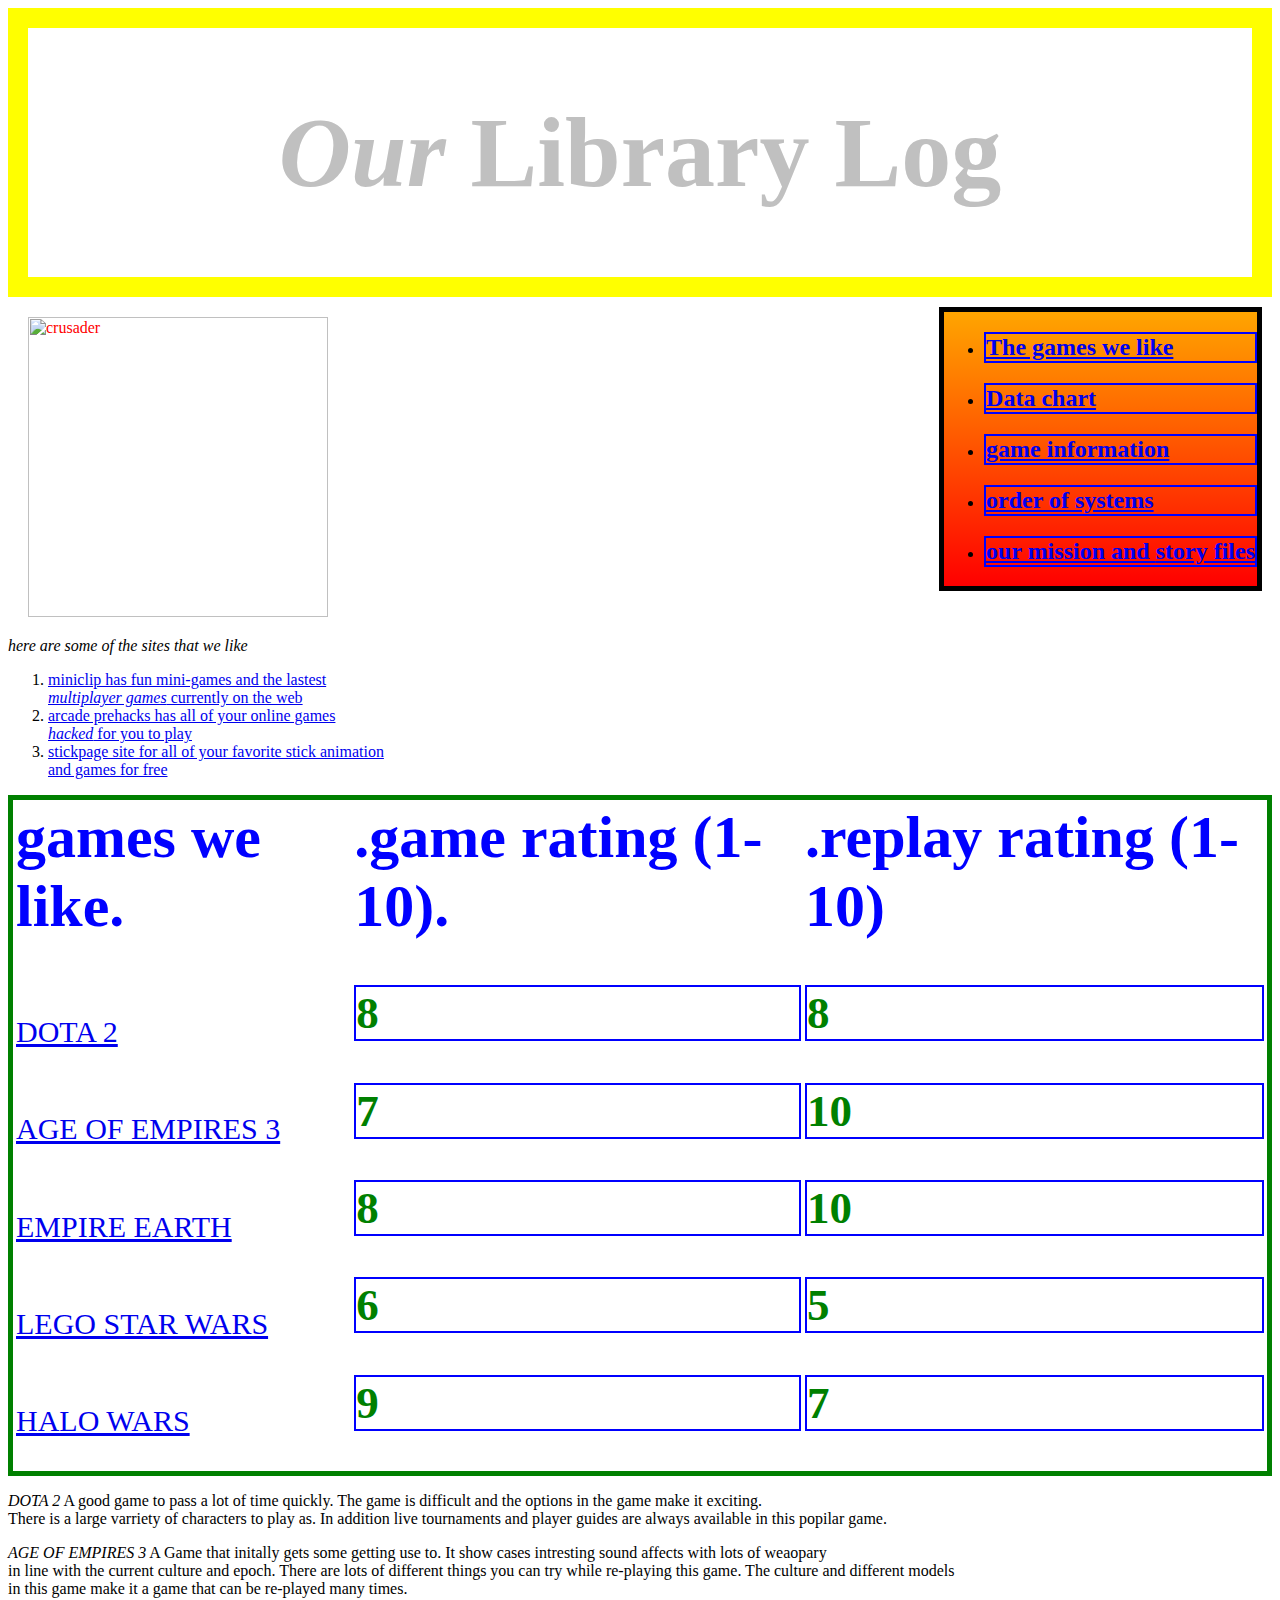
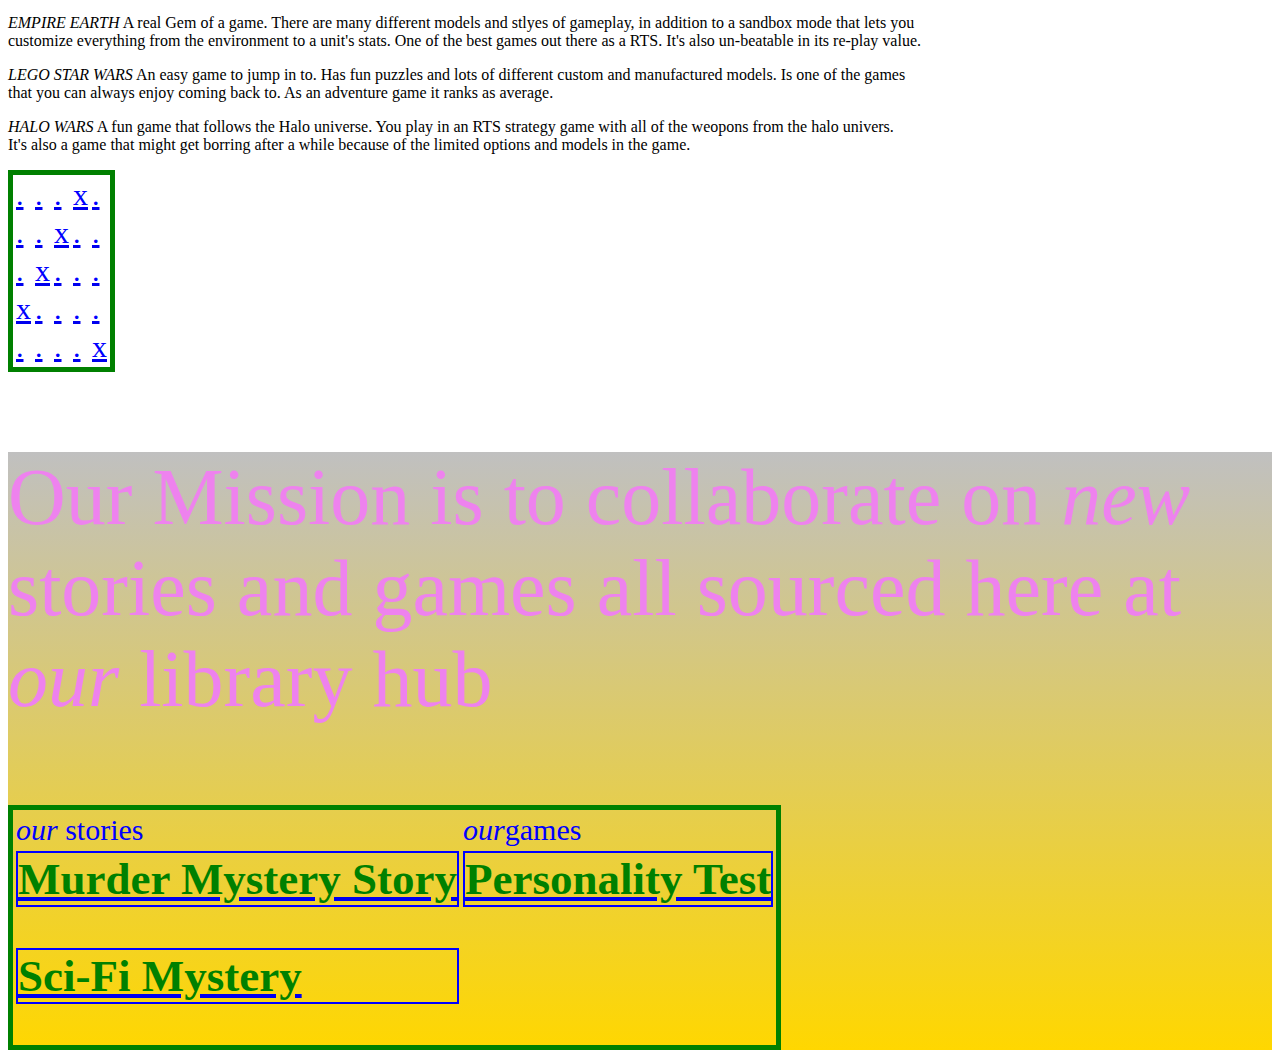
==== index.html @ 3e9ae957 "Update index.html" ====
<!DOCTYPE.html>
<html>
<head>
  <title>Our Library Log</title>
  <meta charset="utf-8"/>
  <link href='https://fonts.googleapis.com/css?family=Lato:400,300,100,700,900' rel='stylesheet' type='text/css'>
  <link rel="stylesheet" type="text/css" href="main.css"/> 
 </head>
<body>
  <div class= "front1">
    <p> <h1><bold><em>Our</em> Library Log</bold></h1><p>
  </div>
  <ul>
    <li><h2><a href="#title1">The games we like</a></h2></li>
    <li><h2><a href="#table">Data chart</a></h2></li>
    <li><h2><a href="#title-inf">game information</a></h2></li>
    <li><h2><a href="#table-data">order of systems</a></h2></li>
    <li><h2><a href="#title2">our mission and <bold>story files</bold></a></h2></li>
     </ul>
    <div class= "img1">
    <img src="https://i.imgur.com/UbMxmD9.jpg" alt="crusader" width="300" height="300">
  </div>
    <div class= "title1.1">
    <div id= “title1”> 
      <p><em>here are some of the sites that we like</em></p>
      <ol>
      <li><a href="https://www.miniclip.com" target=_"blank">miniclip has fun mini-games and the lastest <br> <em>multiplayer games</em> currently on the web</a></li> 
     <li><a href="https://www.arcadeprehacks.com/" target=_"blank">arcade prehacks has all of your online games <br> <em>hacked</em> for you to play</a></li>
        <li><a href="http://stickpage.com/" target=_"blank">stickpage site for all of your favorite stick animation<br> and games for free</a></li>
        
      </ol>
        </div>
  </div>
      <div id= "table">
       <table>
         <thead>
           <tr>
             <td><h1>games we like.</h1></td><td><h1>.game rating <bold>(1-10).</bold></h1> </td><td><h1>.replay rating<bold> (1-10)</h1> </bold> </td>
           </tr>
         </thead>
           <tbody>
             <tr>
               <td><a href="http://blog.dota2.com/?l=english" target=_"blank">DOTA 2 </a></td> <td><h2>8</h2></td> <td><h2>8</h2></td>
             </tr>
             <tr>
               <td><a href="https://www.ageofempires.com/" target=_"blank">AGE OF EMPIRES 3</a></td> <td><h2>7</h2></td> <td><h2>10</h2></td>
        
           </tr>
            <tr>
              <td><a href="https://www.gog.com/game/empire_earth_gold_edition" target=_"blank">EMPIRE EARTH</a></td> <td><h2>8</h2></td> <td><h2>10</h2></td>
             </tr>
             <tr>
               <td><a href="https://www.starwars.com/games-apps/lego-star-wars-the-complete-saga" target=_"blank">LEGO STAR WARS</a></td> <td><h2>6</h2></td> <td><h2>5</h2></td>
             </tr>
             <tr>
               <td><a href="https://halo.fandom.com/wiki/Halo_Wars" target=_"blank">HALO WARS</a></td><td><h2>9</h2></td><td><h2>7</h2></td>
             </tr>
         </tbody>
        </table>
  </div>
        
        <div id= "title-inf">
                  <p><em>DOTA 2</em> A good game to pass a lot of time quickly. The game is difficult and the options in the game make it exciting. <br>
                  There is a large varriety of characters to play as. In addition live tournaments and player guides are always available in this popilar game.<br></p>
                  <p><em>AGE OF EMPIRES 3</em> A Game that initally gets some getting use to. It show cases intresting sound affects with lots of weaopary<br>
                  in line with the current culture and epoch. There are lots of different things you can try while re-playing this game. The culture and different models <br>
                  in this game make it a game that can be re-played many times. <br></p>
                  <p><em>EMPIRE EARTH</em> A real Gem of a game. There are many different models and stlyes of gameplay, in addition to a sandbox mode that lets you <br>
                  customize everything from the environment to a unit's stats. One of the best games out there as a RTS. It's also un-beatable in its re-play value. <br></p>
                  <p><em>LEGO STAR WARS</em> An easy game to jump in to. Has fun puzzles and lots of different custom and manufactured models. Is one of the games <br>
                  that you can always enjoy coming back to. As an adventure game it ranks as average. <br></p>
                  <p><em>HALO WARS</em> A fun game that follows the Halo universe. You play in an RTS strategy game with all of the weopons from the halo univers.<br>
                  It's also a game that might get borring after a while because of the limited options and models in the game.<br></p>
                  </div>
  
        <div id="table-data">
          <a href="./main.js" target=_"blank">
           <table>
                  <tr><td>.</td><td>.</td><td>.</td><td>x</td><td>.</td></tr>
                  <tr><td>.</td><td>.</td><td>x</td><td>.</td><td>.</td></tr>
                  <tr><td>.</td><td>x</td><td>.</td><td>.</td><td>.</td></tr>
                  <tr><td>x</td><td>.</td><td>.</td><td>.</td><td>.</td></tr>
                  <tr><td>.</td><td>.</td><td>.</td><td>.</td><td>x</td></tr>
                  </table>
          </a>
                            </div>  
        <div id= "title2">
          <p><bold>Our Mission is to collaborate on <em>new</em> stories and games all sourced here at <em>our</em> library hub</bold></p>
          <table>
            <thead><tr><td><em>our</em> stories</td><td><em>our</em>games</td></tr>
            </thead>
             <tbody><tr><td> 
               <a href="./contact.html"target=_"blank"><h2>Murder Mystery Story</h2></a></td>
               <td><a href="./step1.html"target=_"blank"><h2>Personality Test</h2></a></td>
               </tr>
               <tr><td><a href="./view.html"taregt=_"blank"><h2>Sci-Fi Mystery</h2></a></td>
               </tr> 
            </tbody>
          </table>
  </div>
</body>
</html>
---- main.css ----
.title1.1{
  color:green;
  font-size:5rem;
  float:right;
}
ul{
  float: right;
  flex-wrap: wrap;
  margin: 10px;
  border: 5px solid black;
  background: linear-gradient(orange, red); 
}

table{
  font-family: bookman,'bookman heading', serif;
  font-size:30px;
  flex-wrap:wrap;
  justify-content: center;
  color:blue;
  border:5px solid green;
  background-image:url("https://i.imgur.com/yfTAqXq.jpg");
  background-size:cover;
}
#title2{
  background: linear-gradient(silver, gold);
  font-size:80px;
  color: violet;
}
h2{
  color:green;
  border:2px solid blue;
}
.img1{
  border:10 px solid yellow;
  margin:20px;
  color:red;
}
  .front1{
    justify-content:center;
    font-size:50px;
    color:silver;
    border:20px solid yellow;
    display:flex;
    flex-wrap:wrap;
}
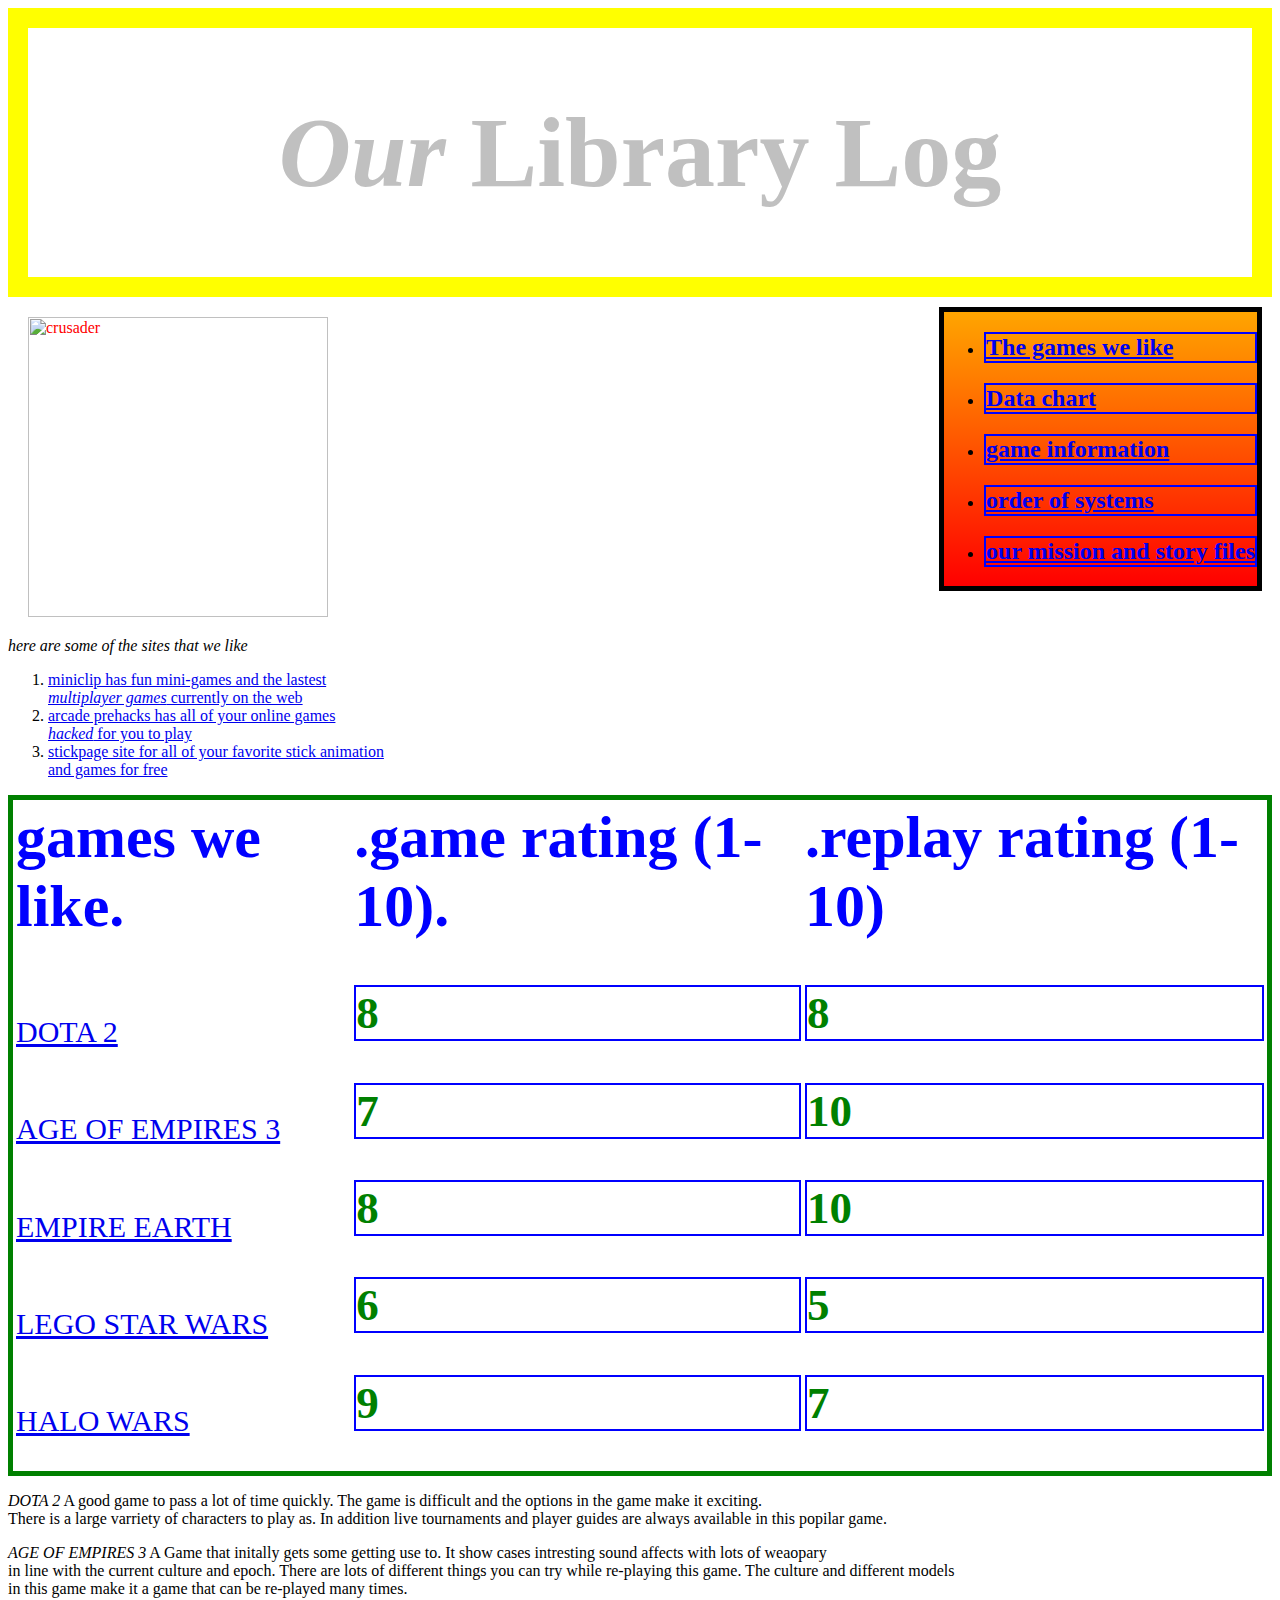
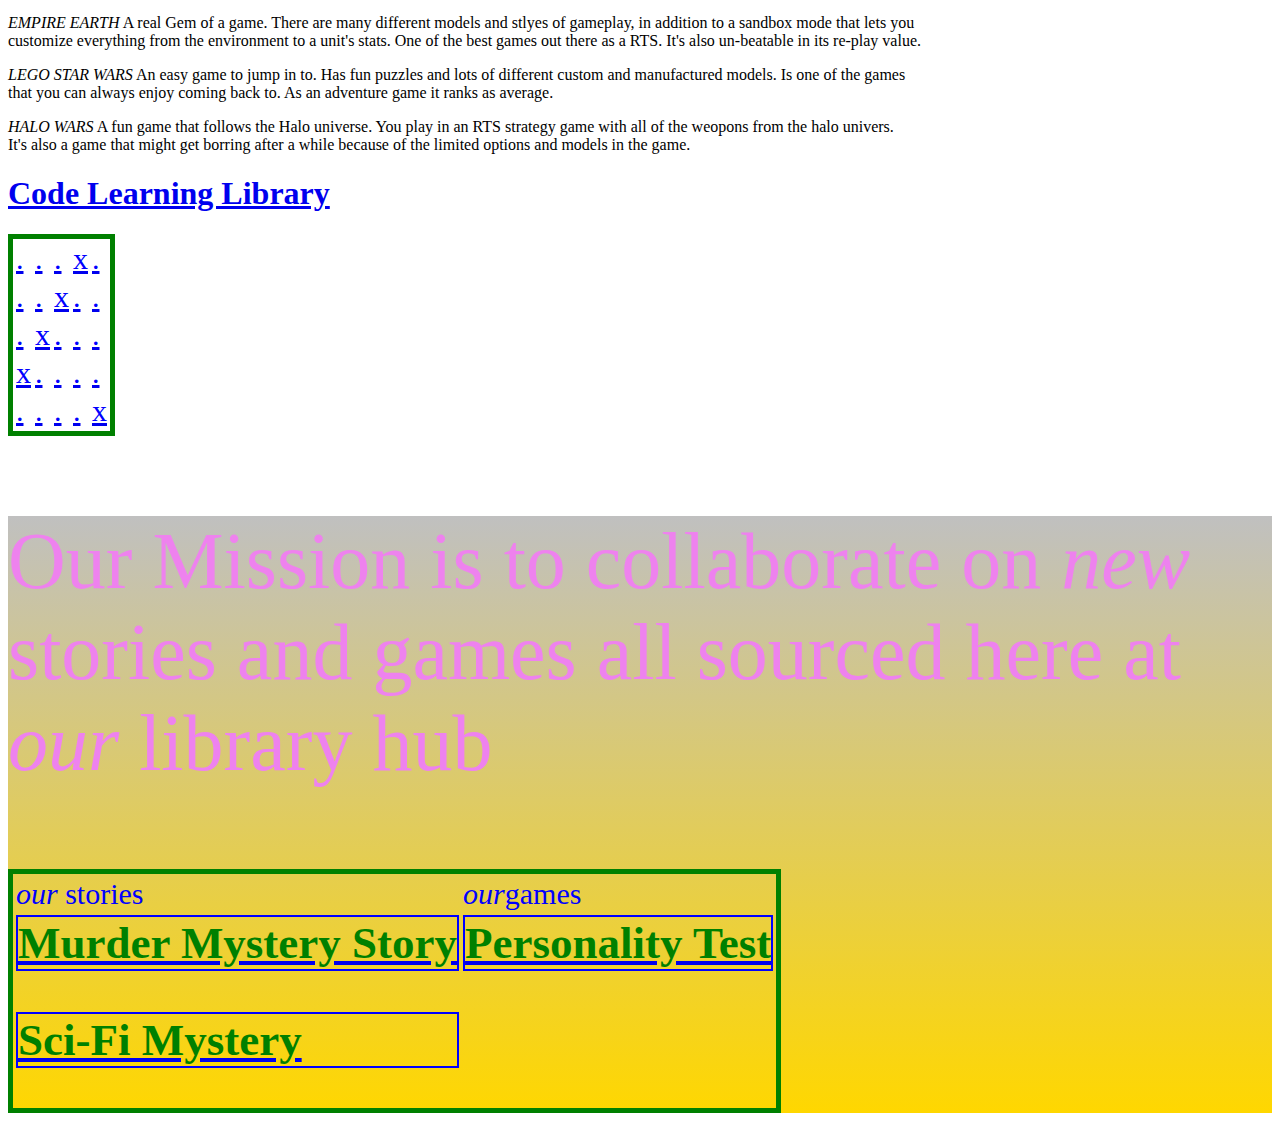
==== commit 06f8a49b: "Update index.html" ====
--- a/index.html
+++ b/index.html
@@ -75,6 +75,7 @@
   
         <div id="table-data">
           <a href="./main.js" target=_"blank">
+            <p><h1>Code Learning Library</h1></p>
            <table>
                   <tr><td>.</td><td>.</td><td>.</td><td>x</td><td>.</td></tr>
                   <tr><td>.</td><td>.</td><td>x</td><td>.</td><td>.</td></tr>
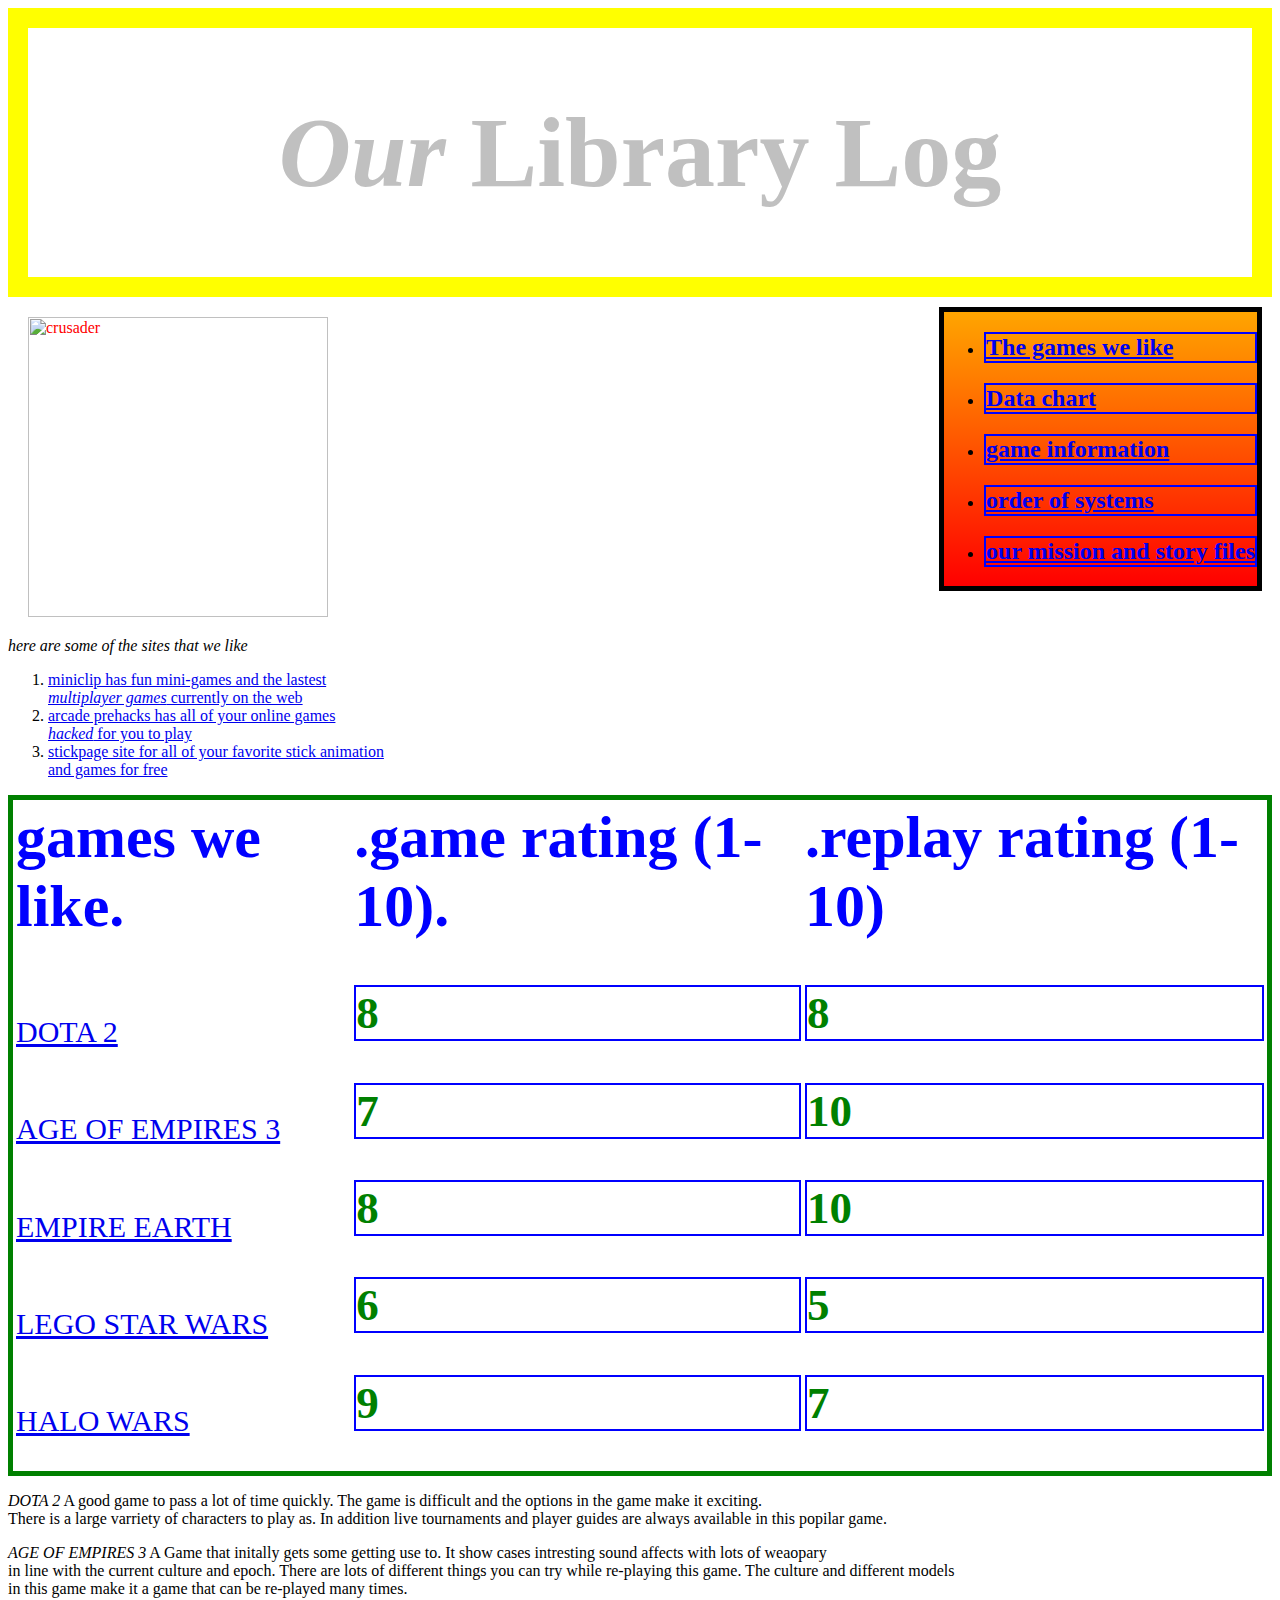
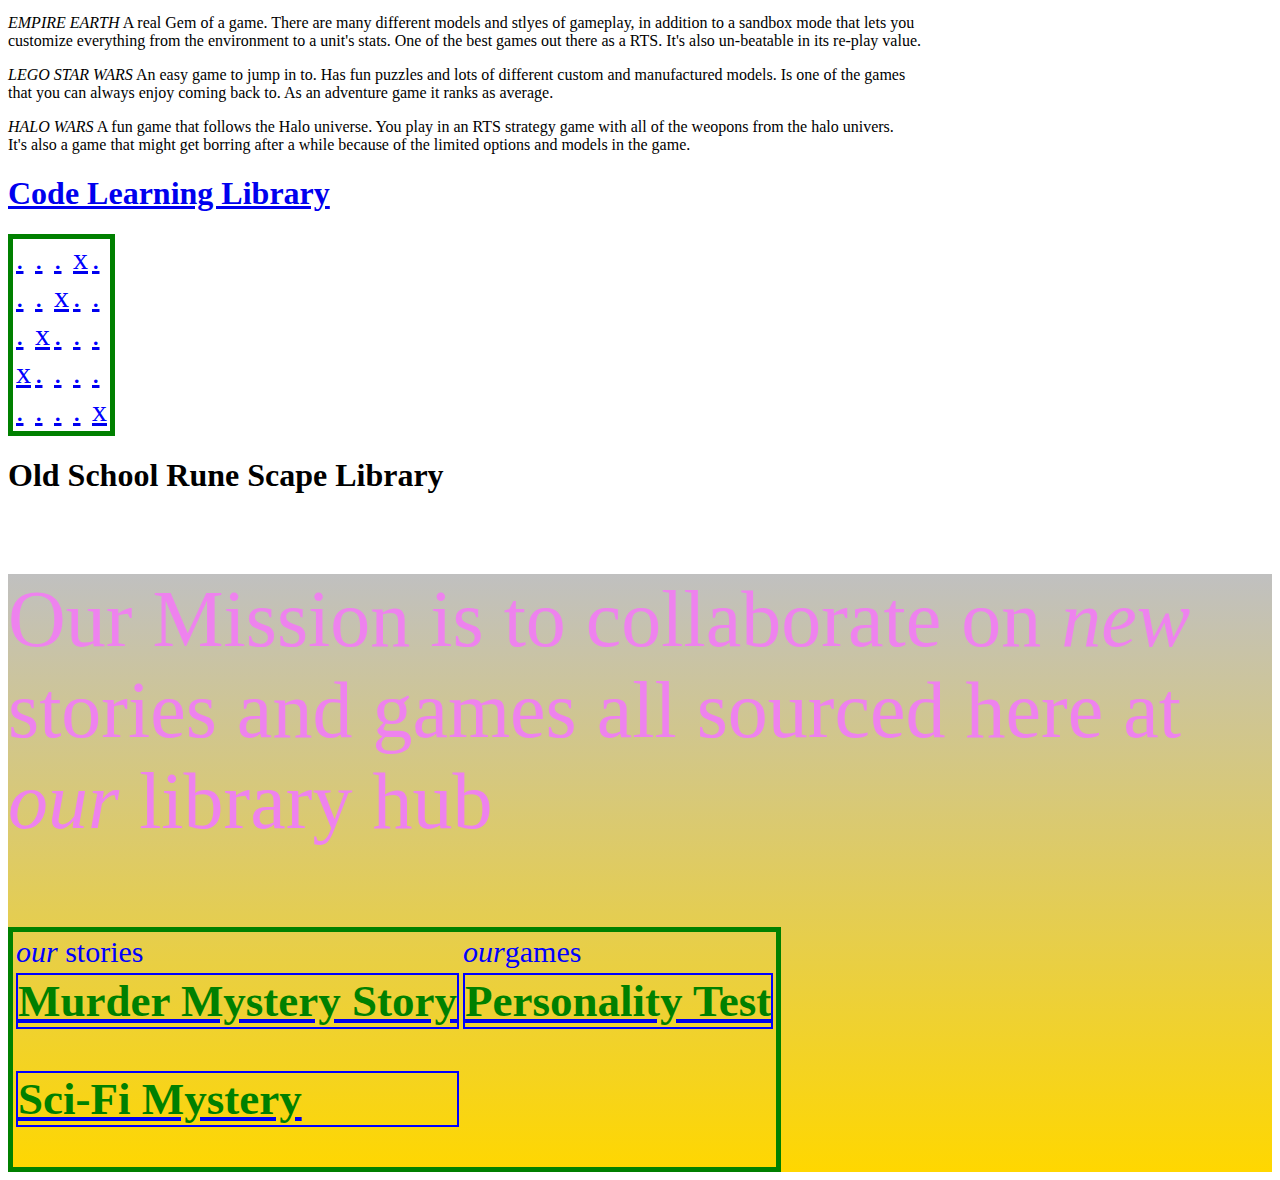
==== commit a1e5143d: "Update index.html" ====
--- a/index.html
+++ b/index.html
@@ -84,6 +84,10 @@
                   <tr><td>.</td><td>.</td><td>.</td><td>.</td><td>x</td></tr>
                   </table>
           </a>
+         <a href"./scape.js" target=_"blank">
+           <p><h1>Old School Rune Scape Library</h1></p>
+         </a>
+  
                             </div>  
         <div id= "title2">
           <p><bold>Our Mission is to collaborate on <em>new</em> stories and games all sourced here at <em>our</em> library hub</bold></p>
--- a/main.css
+++ b/main.css
@@ -43,3 +43,12 @@
     display:flex;
     flex-wrap:wrap;
 }
+#game1{
+  font-family: bookman,'bookman heading', serif;
+  font-size:50px;
+  flex-wrap:wrap;
+  justify-content: center;
+  color:blue;
+  border:5px solid green;
+  background: linear-gradiant(yellow,violet);  
+}
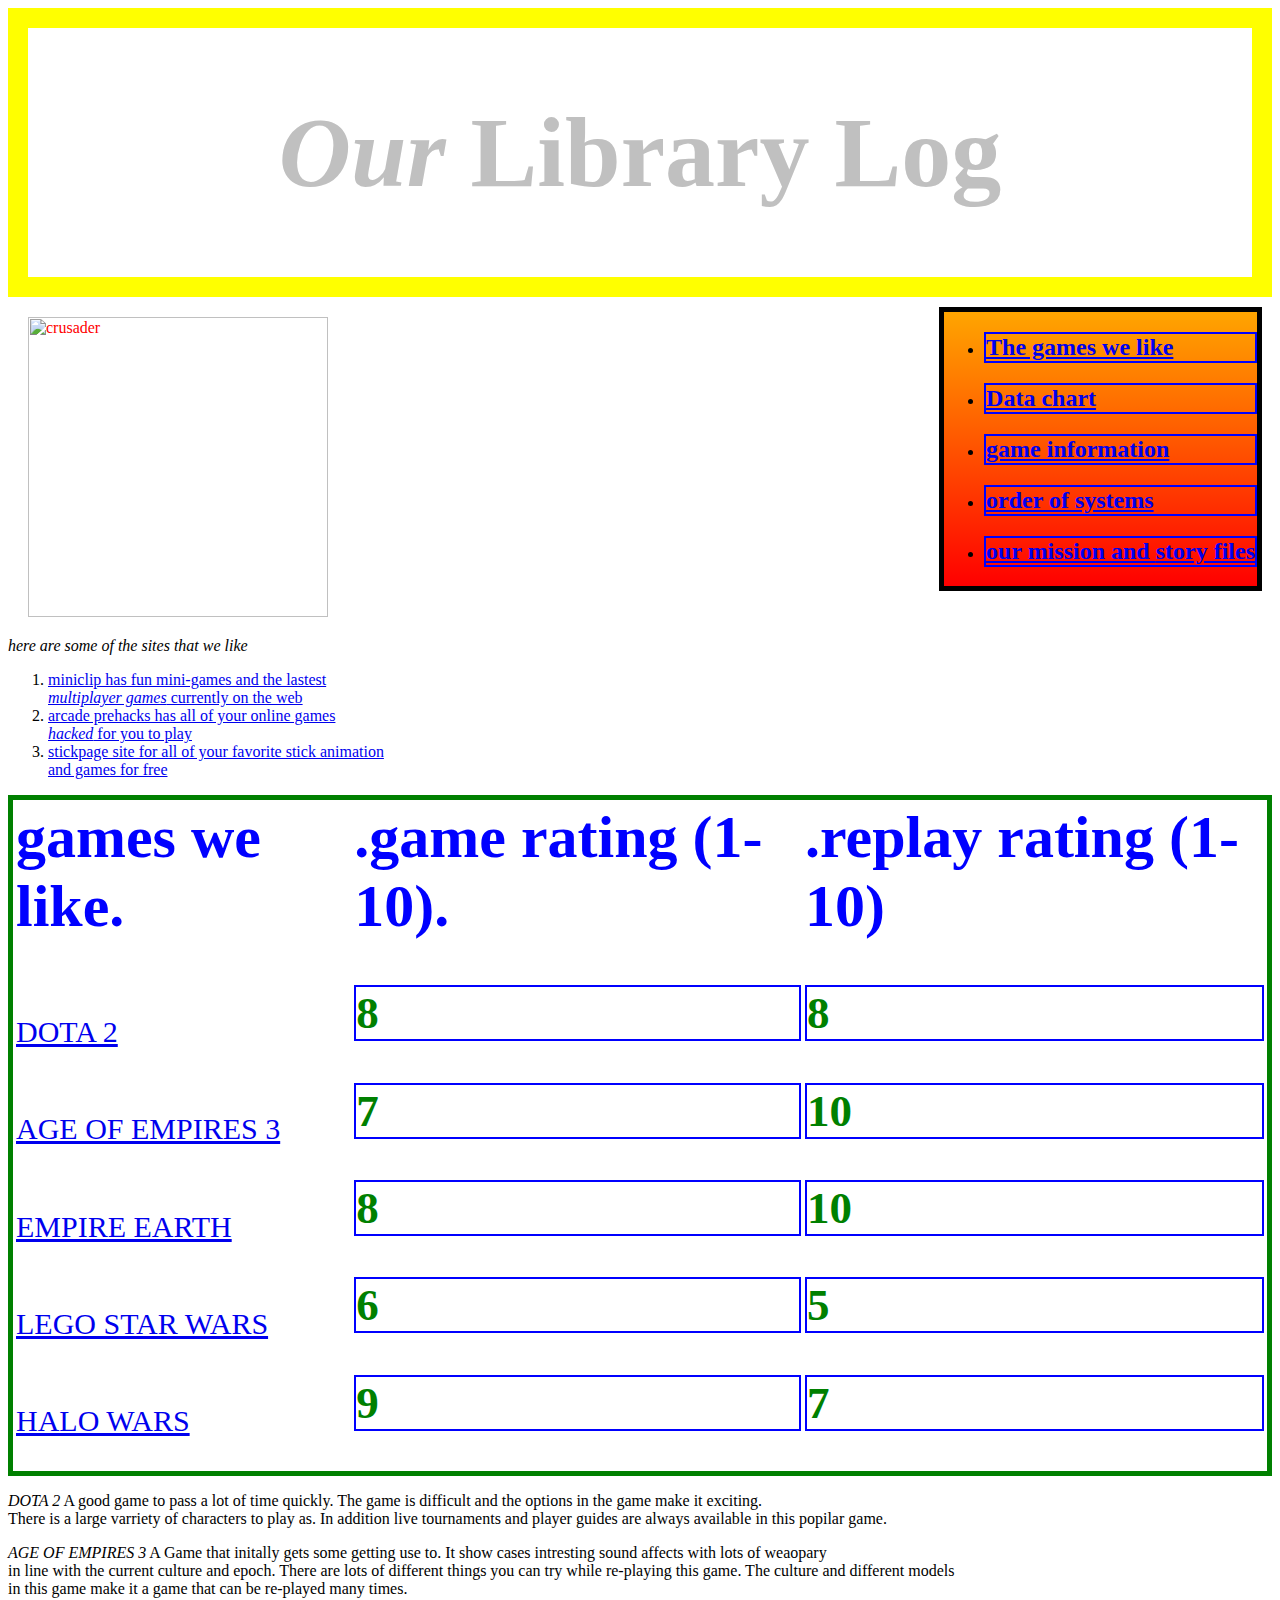
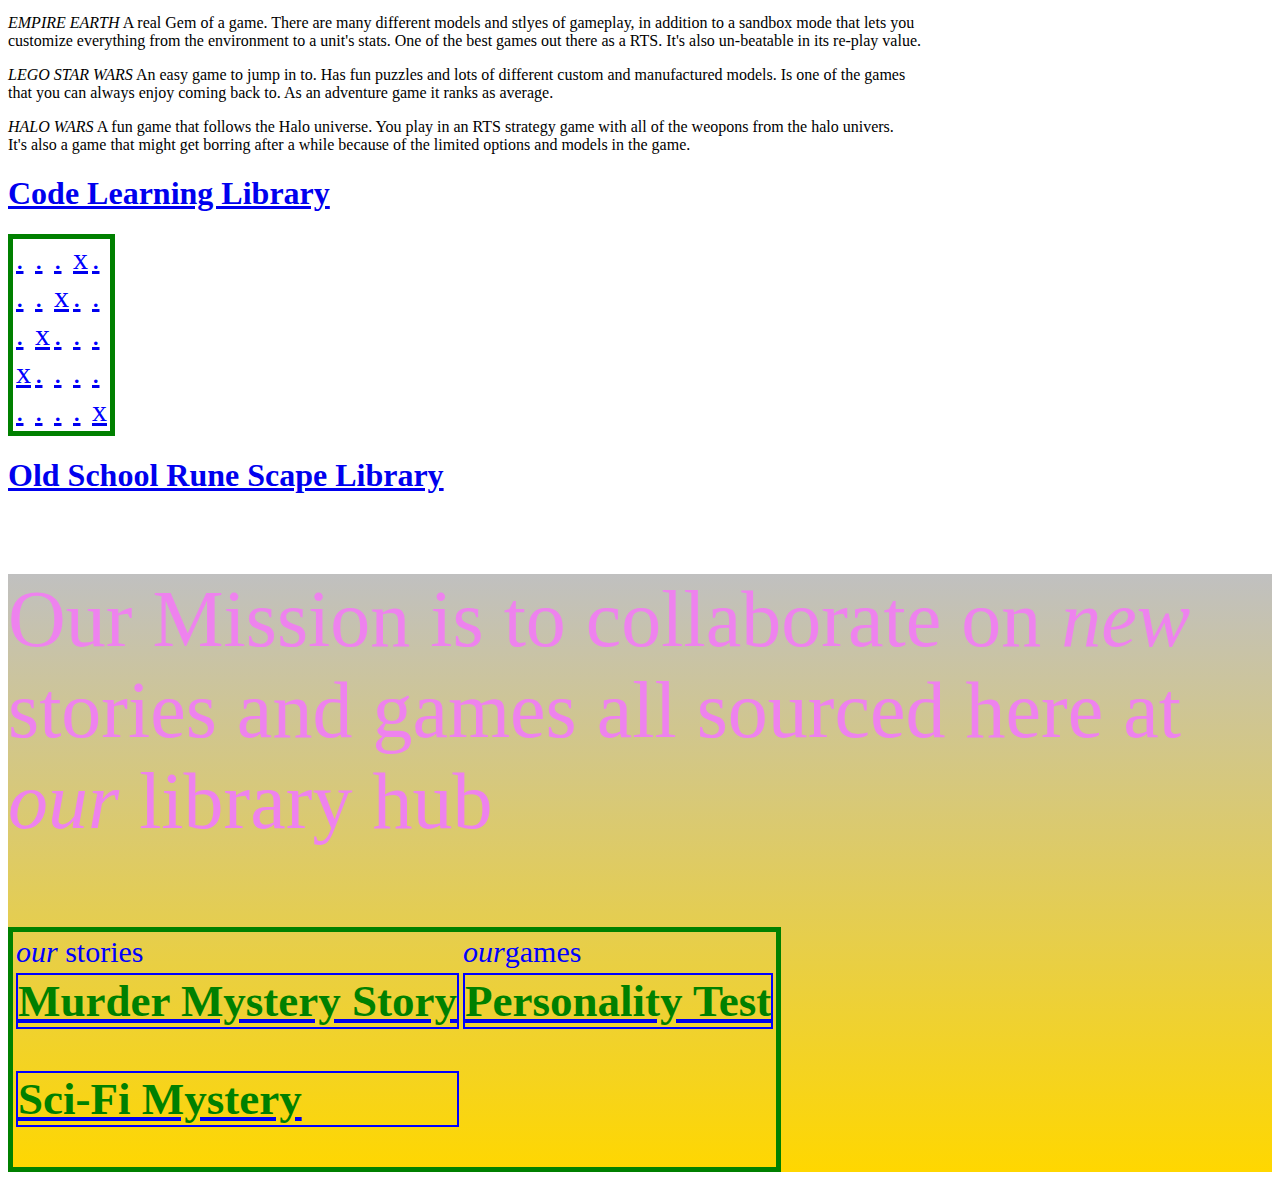
==== commit 80fdeabd: "Update index.html" ====
--- a/index.html
+++ b/index.html
@@ -84,7 +84,7 @@
                   <tr><td>.</td><td>.</td><td>.</td><td>.</td><td>x</td></tr>
                   </table>
           </a>
-         <a href"./scape.js" target=_"blank">
+         <a href="./scape.js" target=_"blank">
            <p><h1>Old School Rune Scape Library</h1></p>
          </a>
   
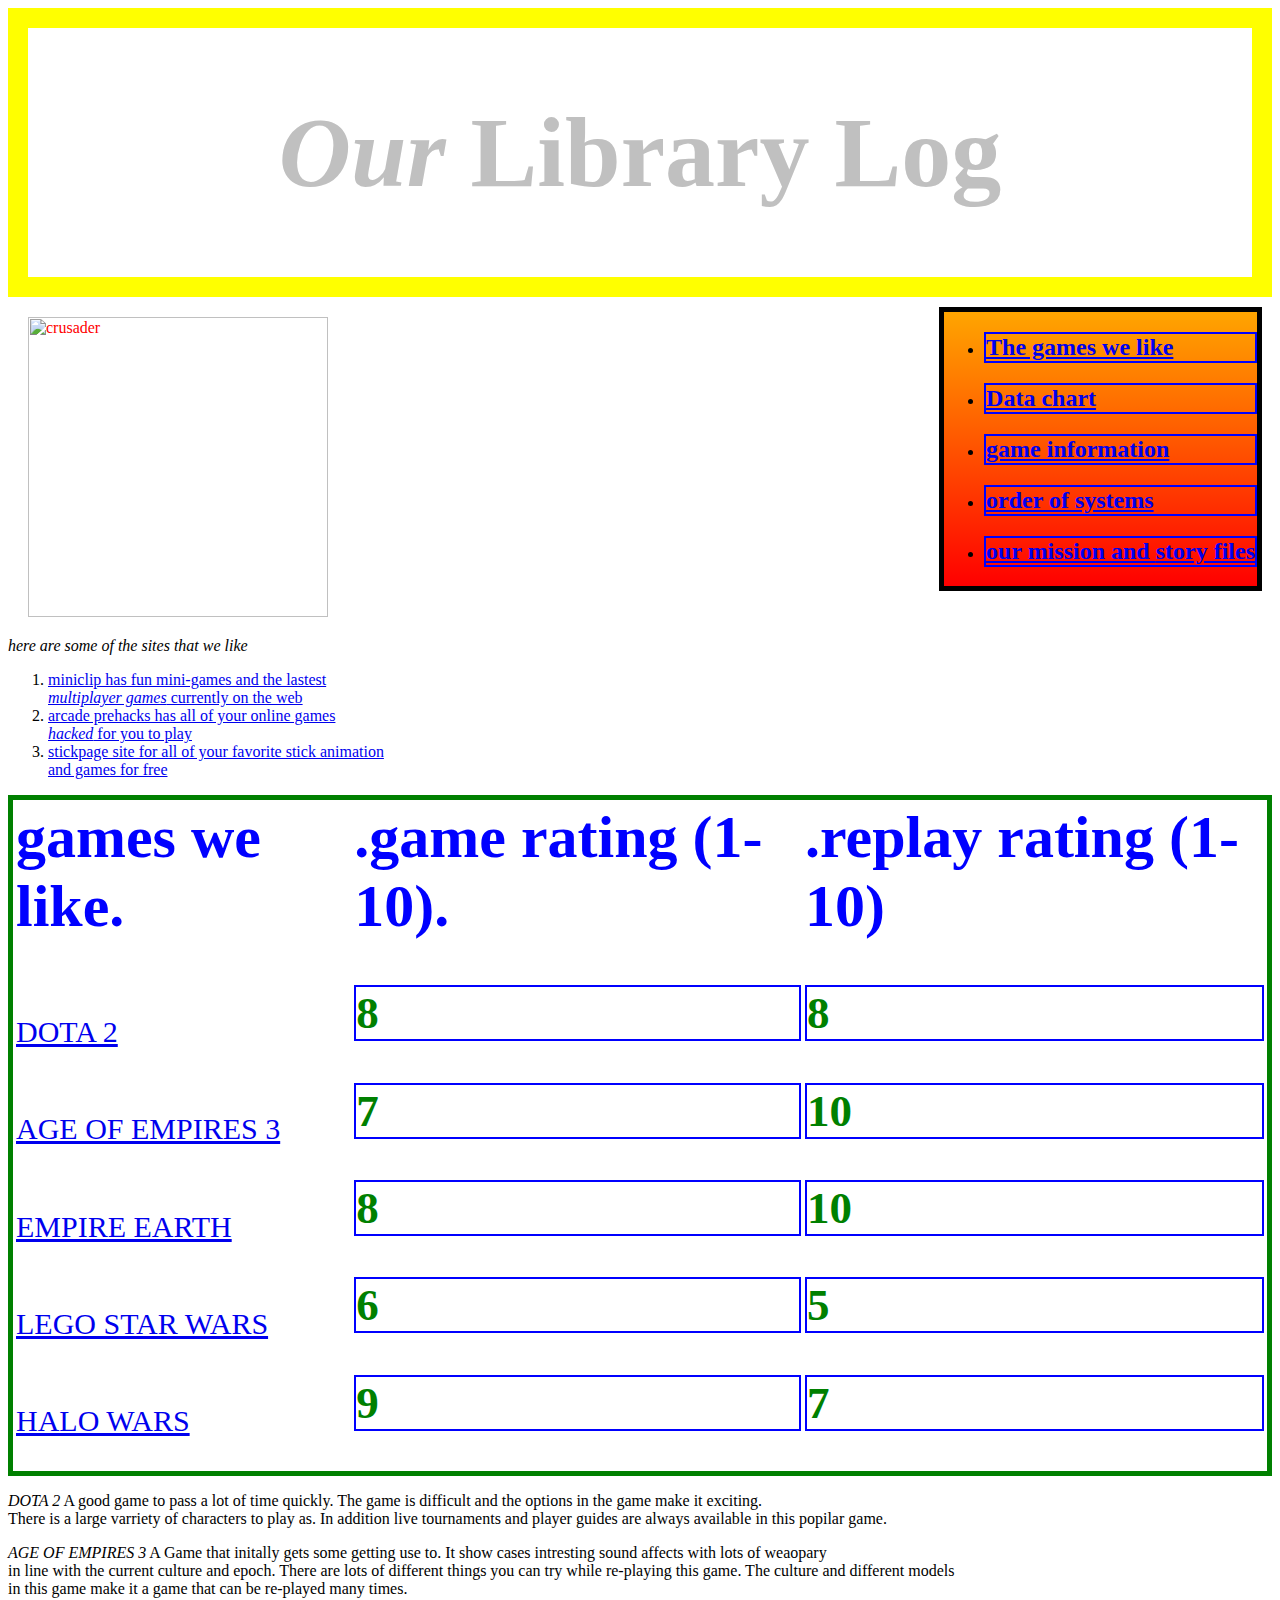
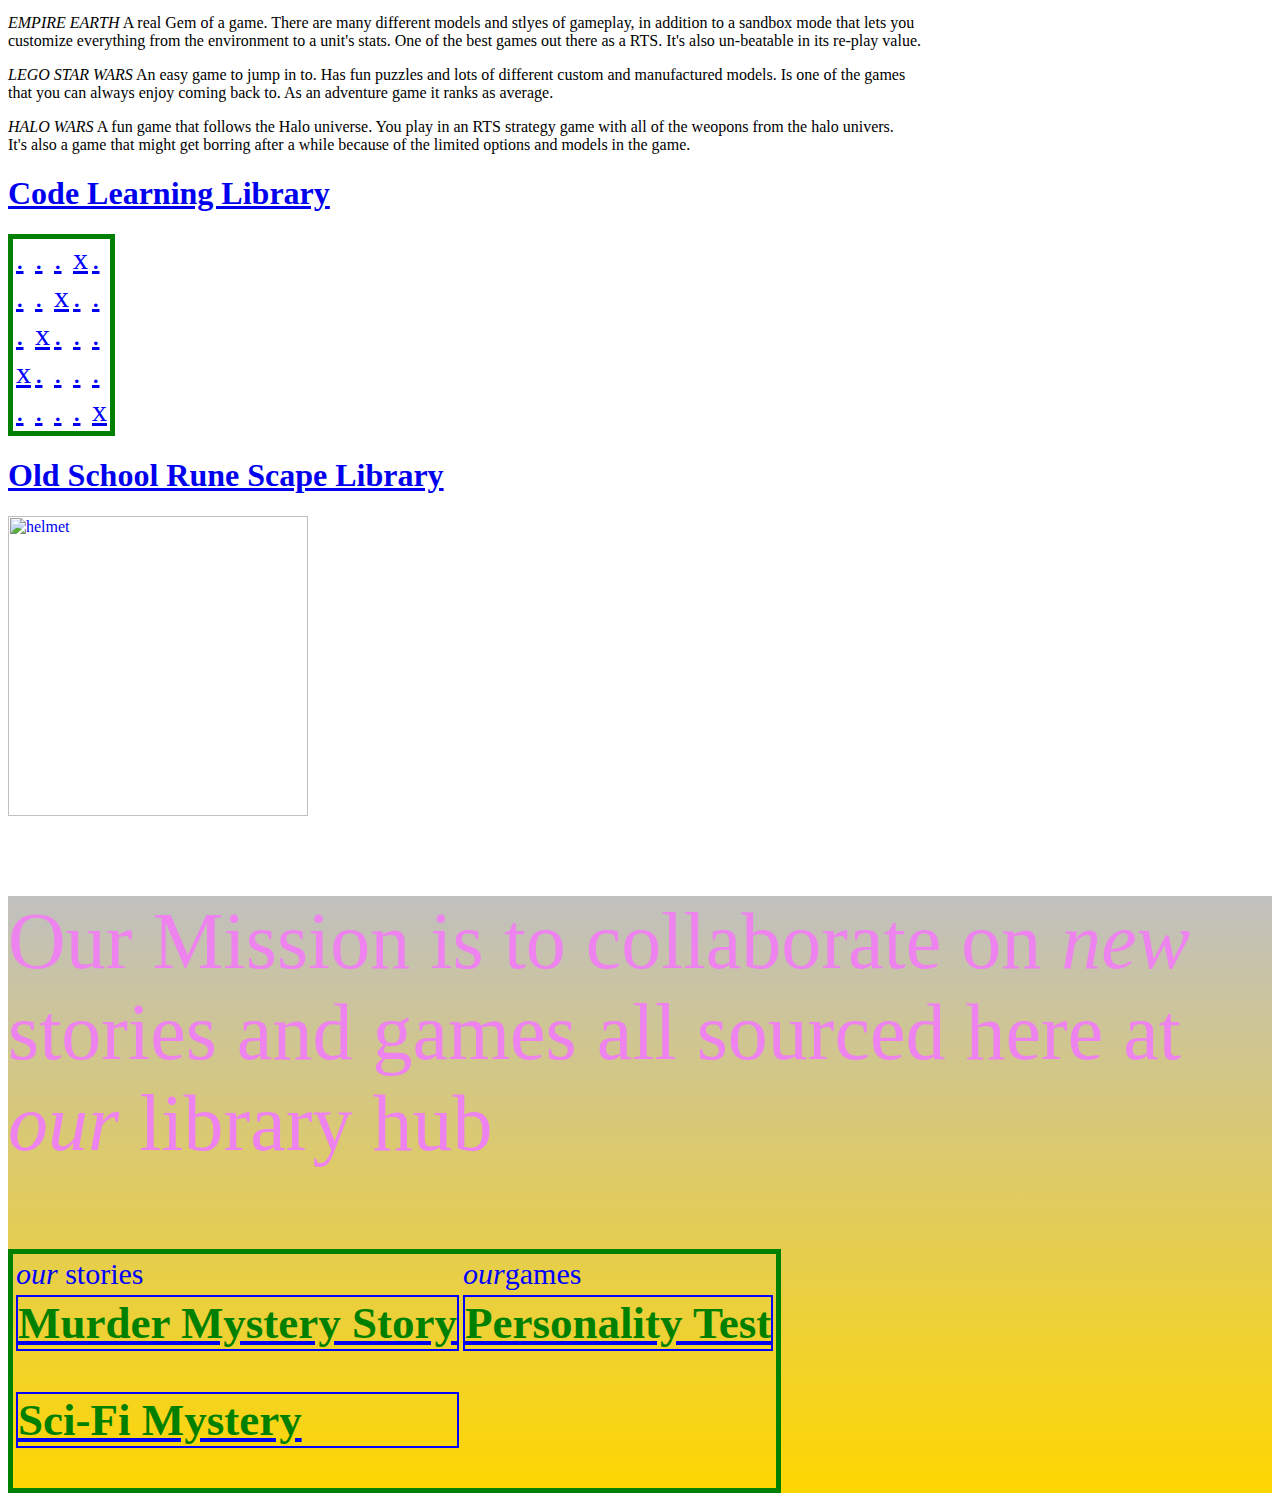
==== commit f9f739fc: "Update index.html" ====
--- a/index.html
+++ b/index.html
@@ -86,6 +86,7 @@
           </a>
          <a href="./scape.js" target=_"blank">
            <p><h1>Old School Rune Scape Library</h1></p>
+         <img src="https://i.imgur.com/53Cy6kq.jpg" alt="helmet" width="300" height="300">
          </a>
   
                             </div>  
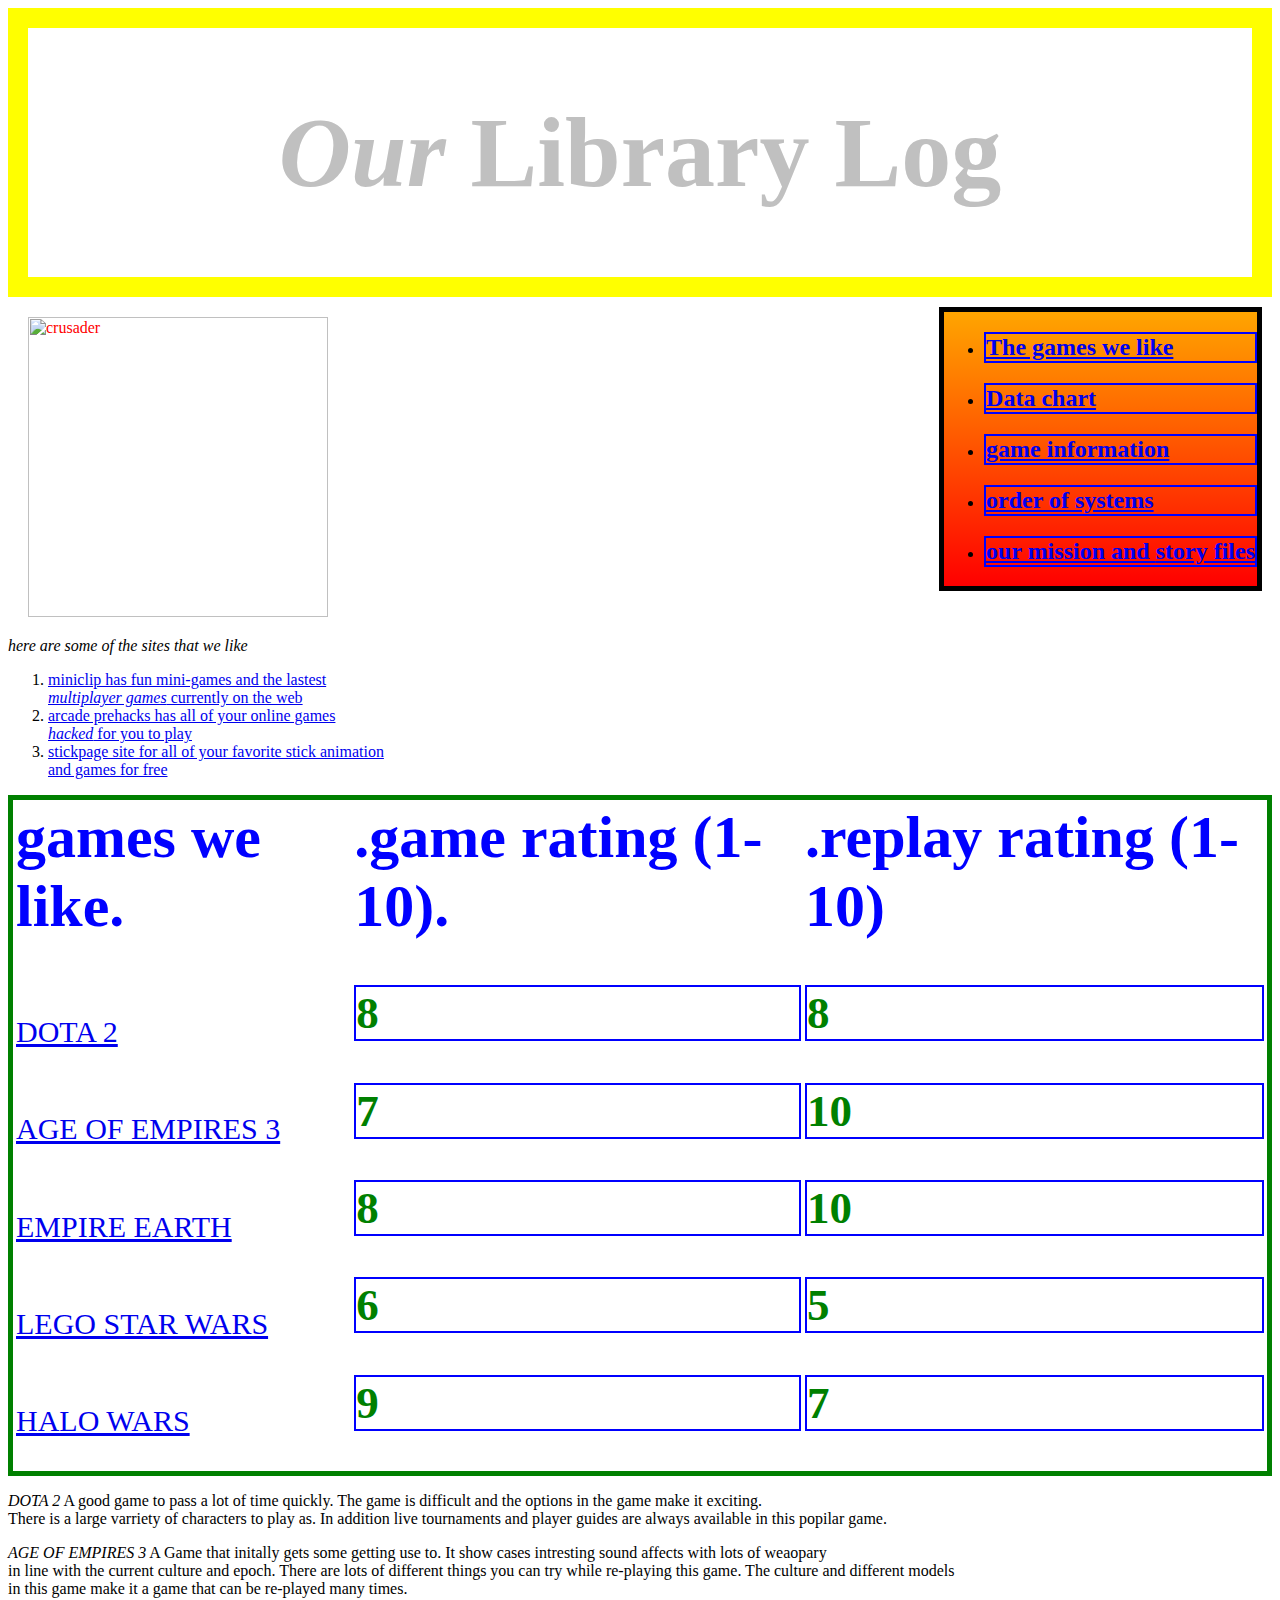
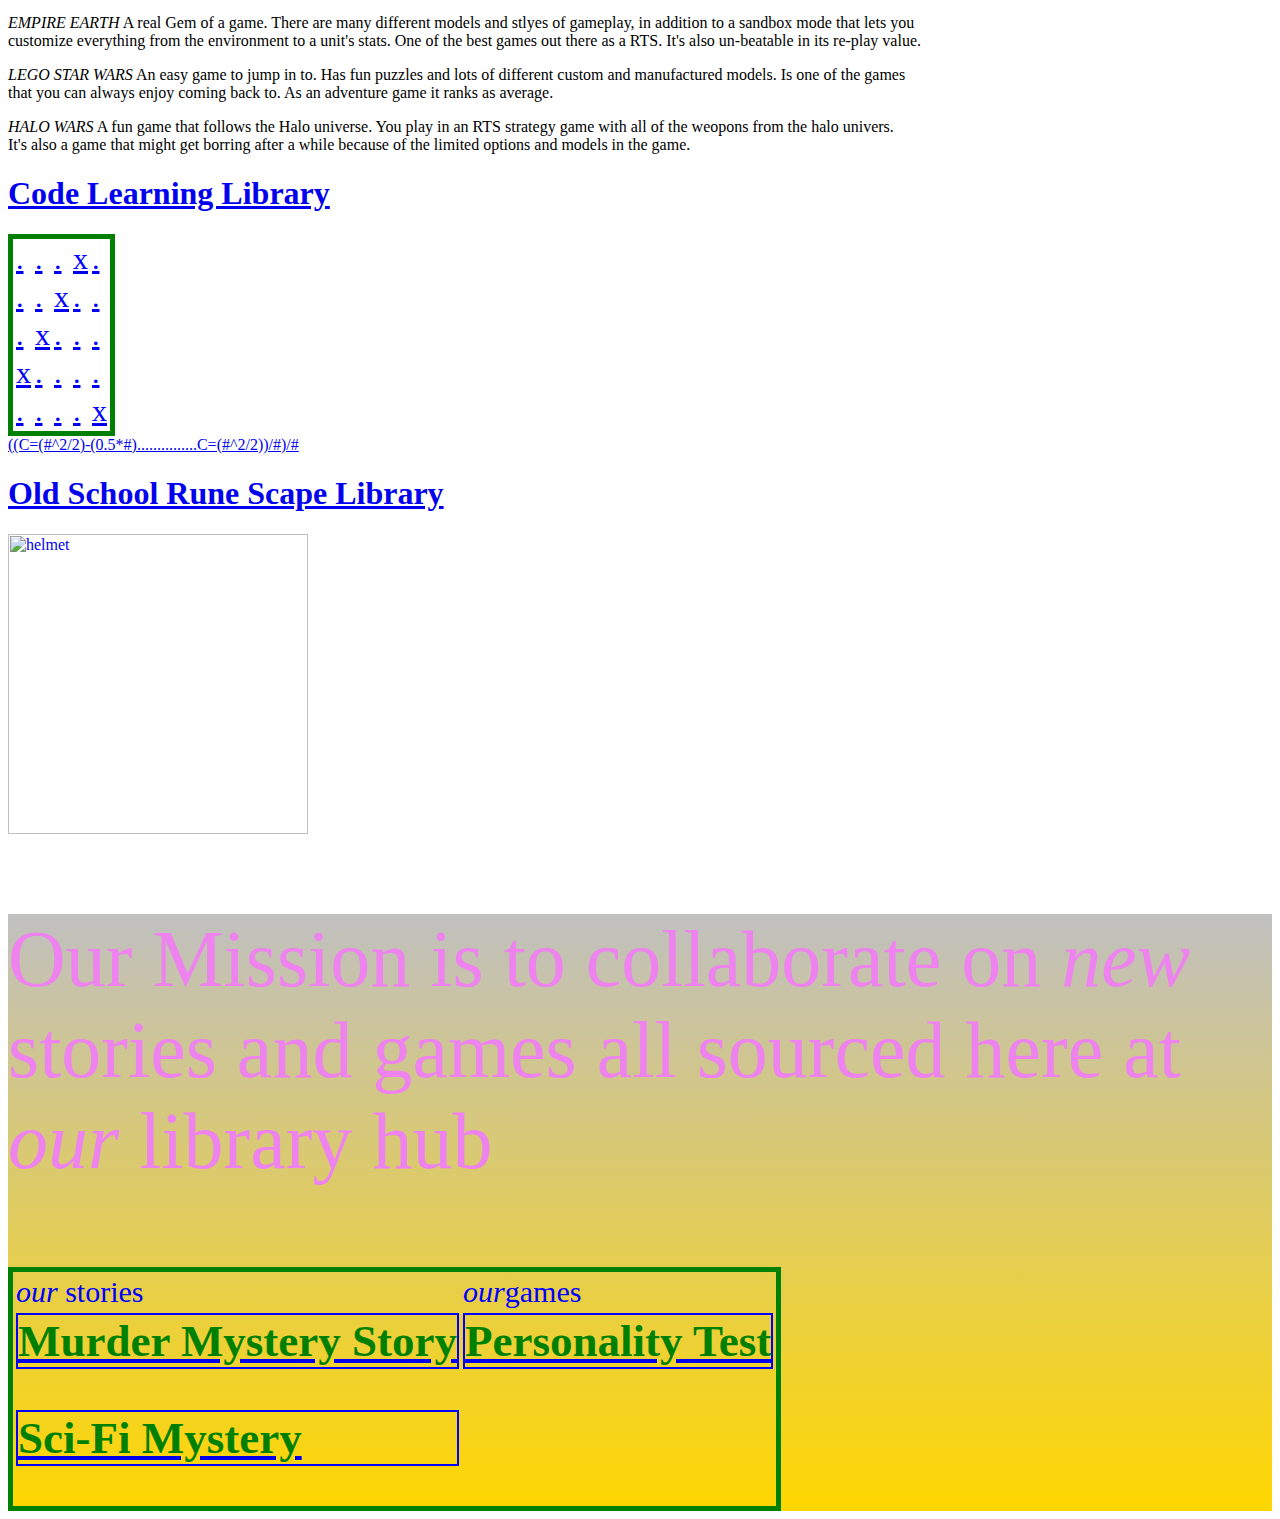
==== commit 0509e9bf: "Update index.html" ====
--- a/index.html
+++ b/index.html
@@ -83,6 +83,7 @@
                   <tr><td>x</td><td>.</td><td>.</td><td>.</td><td>.</td></tr>
                   <tr><td>.</td><td>.</td><td>.</td><td>.</td><td>x</td></tr>
                   </table>
+          ((C=(#^2/2)-(0.5*#)...............C=(#^2/2))/#)/#
           </a>
          <a href="./scape.js" target=_"blank">
            <p><h1>Old School Rune Scape Library</h1></p>
